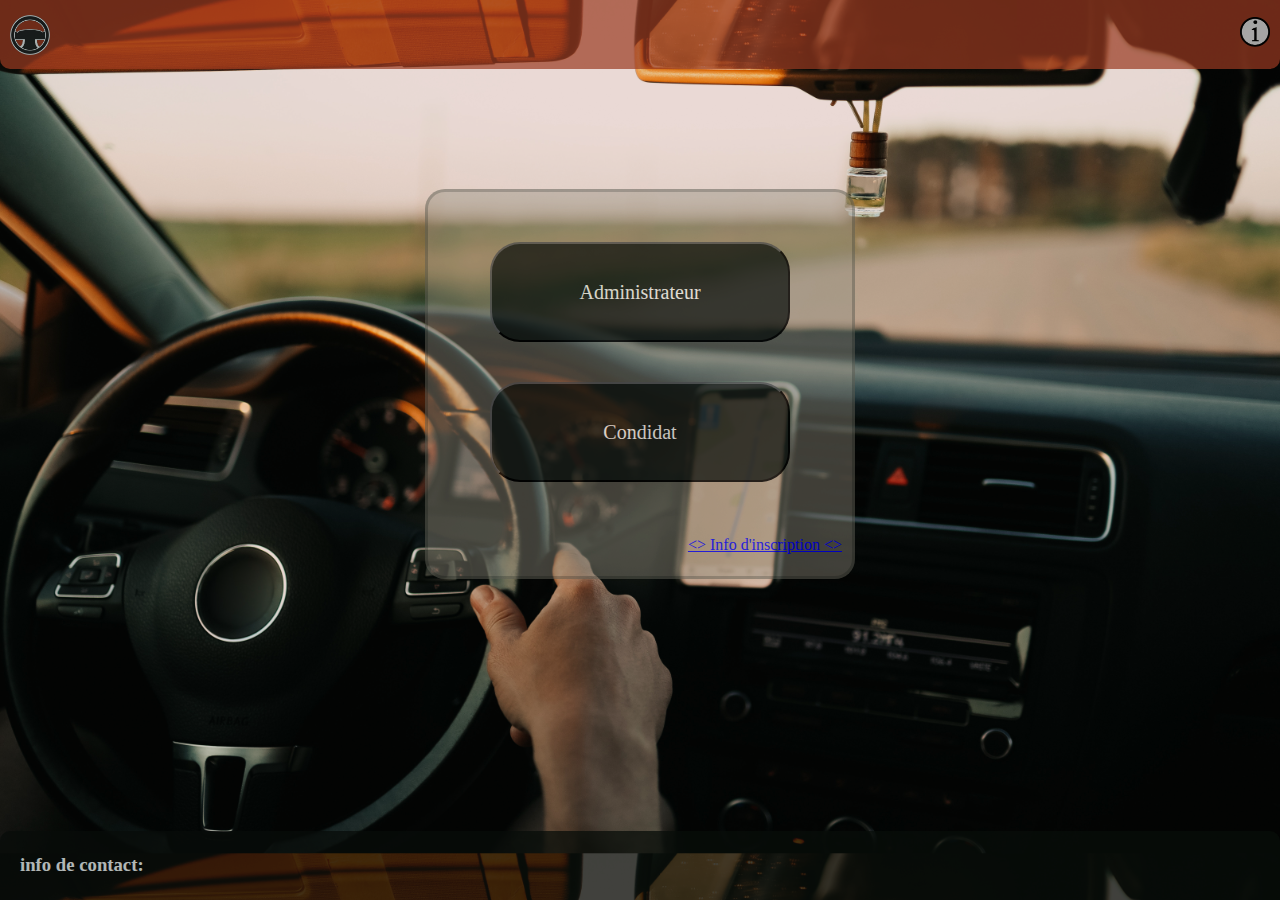
==== index.html @ 72768972 "first try" ====
<!DOCTYPE html>
<html lang="fr">

<head>
    <link rel="stylesheet" href="our-page-style.css">
    <title>Accueille</title>

</head>

<body>
    <header>


        <a href="index.html"> <img alt="logo" src="Images/ologo.png" style=" margin:15px 0px 0 10px;  width:40px"></a>

        <a href="manuel.html" style="float: right;"><img alt="manuel" src="Images/man.png" style="margin:17px 10px 0; width:30px"></a>

    </header>
    <div style="padding:0 20px;">
        <aside>
            <div class="login-box">
                <button class="big-button center"> Administrateur</button>

                <button class="big-button center">Condidat</button>
                <br> <br> <br>
                <a href="Inscription.html" style="float:right;">&lt&gt Info d'inscription &lt&gt</a>
            </div>
        </aside>

    </div>

    <footer class="main-footer">
        <div>
            <h3>info de contact:</h3>
        </div>
    </footer>
</body>

</html>
---- our-page-style.css ----
* {
    box-sizing: border-box;
    font-family: 'Comic sans ms';
}

header * {
    display: inline-block;
}

header {
    width: 100%;
    border-radius: 0 0 10px 10px;
    height: 69px;
    color: #080D0A;
    background-color: #9A3A21;
    opacity: 0.7;
}

footer {
    color: #EBF2F2;
    background-color: #080D0A;
    opacity: 0.75;
    padding: 5px 20px;
    position: fixed;
    bottom: 0;
    width: 100%;
    border-radius: 10px 10px 0 0;
}

button {
    padding: 20px;
    color: #f1efeb;
    background-color: #171C18;
}

.big-button {
    font-size: 20px;
    border-radius: 30px;
    width: 300px;
    height: 100px;
    margin-top: 40px;
}

.login-box {
    opacity: 0.8;
    margin: 120px auto;
    border-radius: 20px;
    width: 430px;
    height: 390px;
    padding: 10px;
    border: 3px solid #171c1848;
    background-color: #96918186;
}

body {
    background-image: url(Images/background3.jpg);
    background-size: cover;
    background-blend-mode: multiply;
    background-color: #d4b3ab7e;
    padding: 0;
    margin: 0;
}

html,
body {}

.center {
    display: block;
    margin-left: auto;
    margin-right: auto;
}

nav a {
    display: inline-block;
    padding: 0 10px;
    text-decoration: none;
    color: #e8e8e8;
    margin: 0 auto;
}

button:hover {}

header h1 {
    color: #dbd6d6;
    margin: 0;
    padding: 0 20px;
}
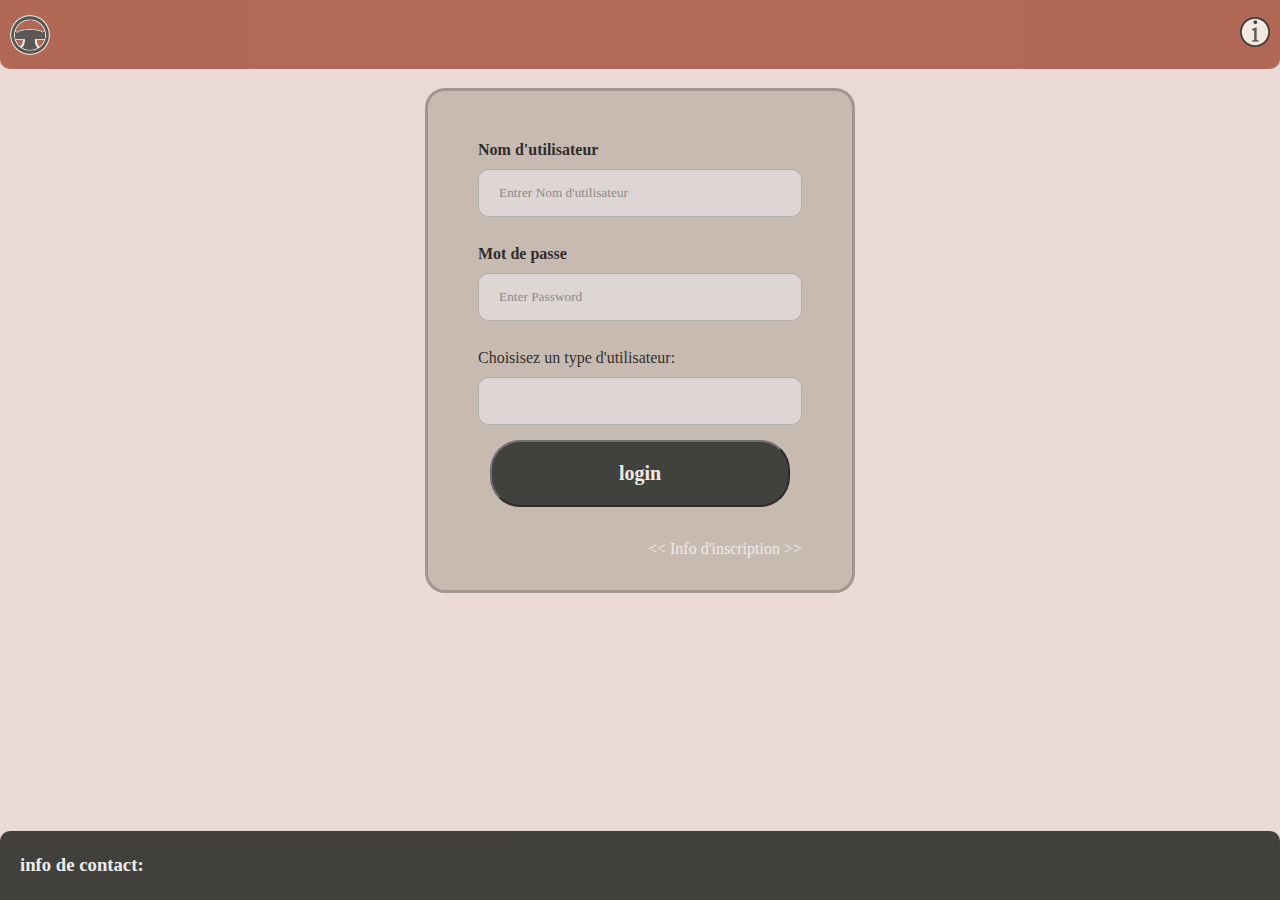
==== commit c8d750aa: "hovering animation done" ====
--- a/index.html
+++ b/index.html
@@ -19,11 +19,27 @@
     <div style="padding:0 20px;">
         <aside>
             <div class="login-box">
-                <button class="big-button center"> Administrateur</button>
+                <label for="user"><b>Nom d'utilisateur</b></label>
+                <br>
+                <input class="center" type="text" placeholder="Entrer Nom d'utilisateur" name="uname" required>
+                <br>
+                <label for="mdp"><b>Mot de passe</b></label>
+                <br>
 
-                <button class="big-button center">Condidat</button>
-                <br> <br> <br>
-                <a href="Inscription.html" style="float:right;">&lt&gt Info d'inscription &lt&gt</a>
+                <input class="center" type="password" placeholder="Enter Password" name="psw" required>
+                <br>
+                <form action="" method="">
+                    <label for="idu">Choisisez un type d'utilisateur:</label>
+                    <input class="center" list="idu" name="idu" id="idu">
+                    <datalist id="idu">
+                      <option value="Condidat">
+                      <option value="Admin">
+                    </datalist>
+                </form>
+                <button class="big-button center"><b>login</b></button>
+                <br>
+                <a href="Inscription.html" style="float:right;">&lt&lt Info d'inscription &gt&gt</a>
+
             </div>
         </aside>
 
--- a/our-page-style.css
+++ b/our-page-style.css
@@ -33,27 +33,70 @@
     background-color: #171C18;
 }
 
+.login-box input {
+    border-radius: 10px;
+    width: 100%;
+    padding: 15px 20px;
+    margin: 10px 0;
+    border: 1px solid #171c1848;
+    background-color: #dbd6d6;
+}
+
+.login-box input:hover {
+    width: 103%;
+    border-radius: 13px;
+    padding: 15px 20px;
+    margin: 10px 0;
+    border: 1px solid #00000048;
+    background-color: #dac9be;
+}
+
+.big-button:hover {
+    width: 320px;
+    font-size: 23px;
+    background-color: #f1efeb;
+    color: #171C18;
+    transition: 0.5s;
+}
+
 .big-button {
     font-size: 20px;
     border-radius: 30px;
     width: 300px;
-    height: 100px;
-    margin-top: 40px;
+    margin: 15px;
 }
 
 .login-box {
     opacity: 0.8;
-    margin: 120px auto;
+    margin: 1.5% auto;
     border-radius: 20px;
     width: 430px;
-    height: 390px;
-    padding: 10px;
+    padding: 50px 50px;
     border: 3px solid #171c1848;
     background-color: #96918186;
 }
 
+.login-box a {
+    color: rgb(240, 240, 240);
+    text-decoration: none;
+}
+
+.login-box a:hover {
+    color: rgb(233, 105, 0);
+    text-decoration: none;
+}
+
+header a {
+    text-decoration: none;
+    color: rgb(255, 255, 255);
+}
+
+header a:hover {
+    color: rgb(255, 0, 0);
+}
+
 body {
-    background-image: url(Images/background3.jpg);
+    background-image: url(Images/background3.png);
     background-size: cover;
     background-blend-mode: multiply;
     background-color: #d4b3ab7e;
@@ -70,18 +113,33 @@
     margin-right: auto;
 }
 
+header nav {
+    font-size: 23px;
+    position: absolute;
+    left: 31%;
+    top: 0%;
+}
+
 nav a {
     display: inline-block;
-    padding: 0 10px;
+    padding: 0 27px;
     text-decoration: none;
     color: #e8e8e8;
     margin: 0 auto;
 }
 
-button:hover {}
+nav a:hover {
+    padding: 0px 29px;
+    color: #000000;
+    background-color: #e45716;
+    border-radius: 10px;
+}
 
 header h1 {
+    position: absolute;
+    left: 44%;
+    top: 1%;
     color: #dbd6d6;
     margin: 0;
-    padding: 0 20px;
+    padding: 0;
 }